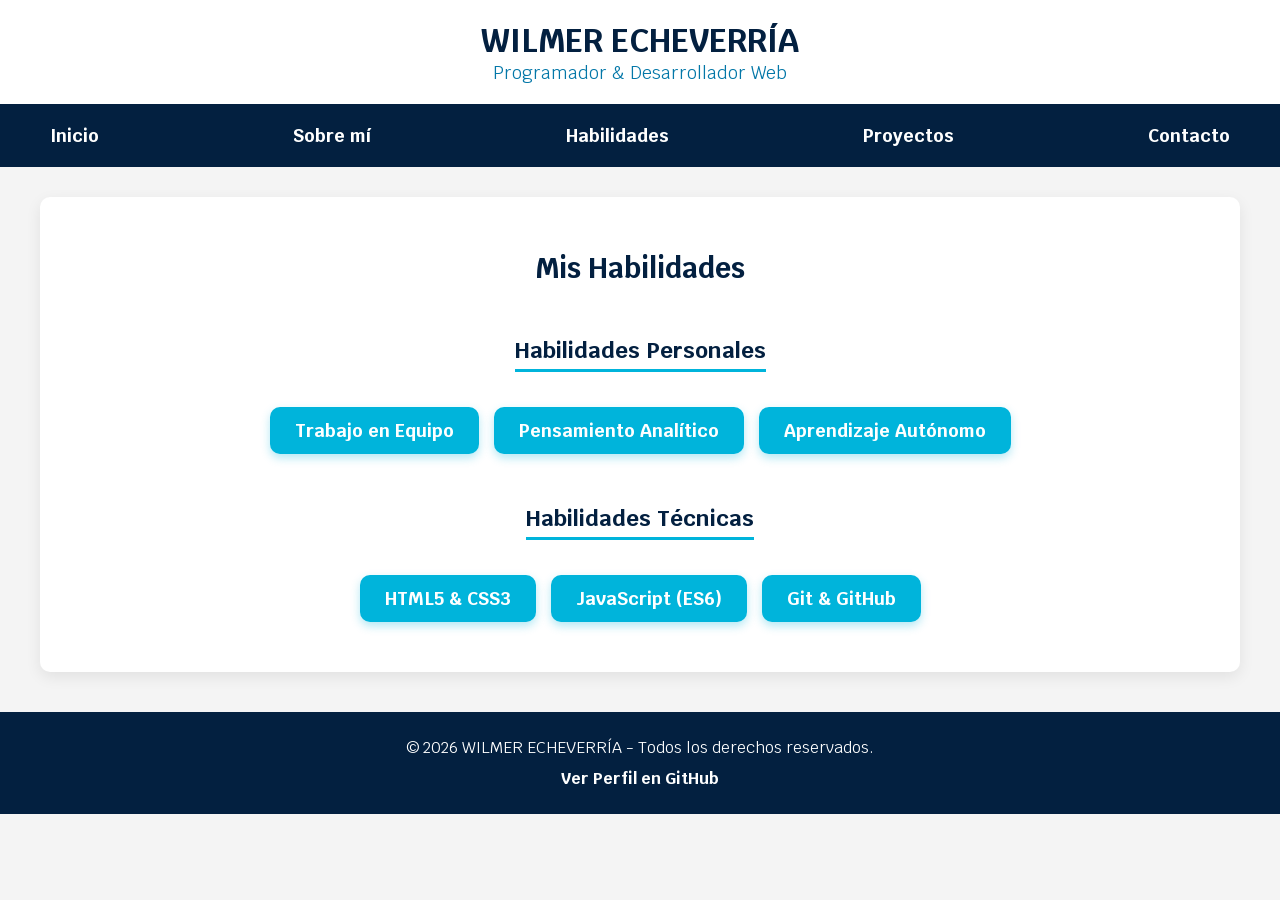
==== habilidades.html @ d18a3db6 "Initial commit" ====
<!DOCTYPE html>
<html lang="es">
<head>
    <meta charset="UTF-8">
    <meta name="viewport" content="width=device-width, initial-scale=1.0">
    <title>Habilidades - Wilmer Echeverría</title>

    <link href="https://fonts.googleapis.com/css2?family=Krub:wght@400;700&display=swap" rel="stylesheet">
    <link rel="preload" href="css/styles.css" as="style">
    <link rel="stylesheet" href="css/styles.css">
</head>

<body>

    <!-- 1. ENCABEZADO -->
    <header>
        <h1 class="titulo">
            WILMER ECHEVERRÍA
            <span>Programador & Desarrollador Web</span>
        </h1>
    </header>

    <!-- 2. NAVEGACIÓN PRINCIPAL -->
    <div class="nav-bg">
        <nav class="navegacion-principal contenedor">
            <a href="index.html">Inicio</a>
            <a href="nosotros.html">Sobre mí</a>
            <a href="habilidades.html">Habilidades</a>
            <a href="proyectos.html">Proyectos</a>
            <a href="index.html#contacto">Contacto</a>
        </nav>
    </div>

    <!-- 3. CONTENIDO PRINCIPAL -->
    <main class="contenedor sombra">
        <h2>Mis Habilidades</h2>

        <div class="contenedor-subtitulo">
            <h3 class="subtitulo-habilidades">Habilidades Personales</h3>
        </div>
        <ul class="lista-habilidades">
            <li>Trabajo en Equipo</li>
            <li>Pensamiento Analítico</li>
            <li>Aprendizaje Autónomo</li>
        </ul>

        <div class="contenedor-subtitulo">
            <h3 class="subtitulo-habilidades">Habilidades Técnicas</h3>
        </div>
        <ul class="lista-habilidades">
            <li>HTML5 & CSS3</li>
            <li>JavaScript (ES6)</li>
            <li>Git & GitHub</li>
        </ul>
    </main>

    <!-- 4. PIE DE PÁGINA -->
<footer class="footer">
    <p>&copy; 2026 WILMER ECHEVERRÍA - Todos los derechos reservados.</p>
    <p>
        <a href="https://github.com/wecheverria-ecotec" target="_blank" rel="noopener noreferrer" class="enlace-github">
            Ver Perfil en GitHub
        </a>
    </p>
</footer>

    <script src="js/script.js"></script>
</body>
</html>
---- css/styles.css ----
/* ==========================================
   1. VARIABLES CSS Y CONFIGURACIÓN GENERAL
   ========================================== */
:root {
    --primario: #0377a8;
    --secundario: #0097a7;
    --oscuro: #032040;
    --blanco: #ffffff;
    --gris-claro: #f4f4f4;
    --celeste-brillante: #00B4DB;
    --celeste-hover: #0083B0;
}

html {
    font-size: 62.5%;
    box-sizing: border-box;
    scroll-behavior: smooth;
}

*, *:before, *:after {
    box-sizing: inherit;
}

body {
    font-family: 'Krub', sans-serif;
    font-size: 1.6rem;
    background-color: var(--gris-claro);
    color: #333333;
    margin: 0;
    padding: 0;
}

/* ==========================================
   2. REUTILIZABLES Y CONTENEDORES
   ========================================== */
.contenedor {
    max-width: 120rem;
    margin: 0 auto;
    padding: 0 2rem;
}

.sombra {
    background-color: var(--blanco);
    padding: 3rem;
    border-radius: 1rem;
    box-shadow: 0px 5px 15px rgba(0, 0, 0, 0.08);
    margin-top: 3rem;
    margin-bottom: 3rem;
}

h1, h2, h3 {
    text-align: center;
    color: var(--oscuro);
}

h2 {
    font-size: 2.8rem;
    margin-bottom: 2rem;
}

/* ==========================================
   3. ENCABEZADO Y NAVEGACIÓN
   ========================================== */
header {
    background-color: var(--blanco);
    padding: 2rem 0;
}

.titulo {
    font-size: 3.2rem;
    font-weight: 700;
    margin: 0;
}

.titulo span {
    display: block;
    font-size: 1.8rem;
    color: var(--primario);
    font-weight: 400;
}

.nav-bg {
    background-color: var(--oscuro);
}

.navegacion-principal {
    display: flex;
    justify-content: space-between;
    align-items: center;
    padding: 1rem 0;
}

.navegacion-principal a {
    color: var(--blanco);
    text-decoration: none;
    font-size: 1.8rem;
    font-weight: 700;
    padding: 1rem;
    transition: color 0.3s ease;
}

.navegacion-principal a:hover {
    color: var(--celeste-brillante);
}

/* ==========================================
   4. SECCIÓN HERO (BANNER PRINCIPAL)
   ========================================== */
.hero {
    background-image: linear-gradient(rgba(3, 32, 64, 0.7), rgba(3, 32, 64, 0.7)), url('../img/fondo-hero.jpg');
    background-repeat: no-repeat;
    background-size: cover;
    background-position: center;
    height: 450px;
    display: flex;
    align-items: center;
    justify-content: center;
    text-align: center;
    color: var(--blanco);
}

.contenido-hero h2 {
    color: var(--blanco);
    font-size: 3.6rem;
    margin-bottom: 1rem;
}

.imagen-perfil {
    width: 130px;
    height: 130px;
    border-radius: 50%;
    object-fit: cover;
    border: 4px solid var(--blanco);
    box-shadow: 0px 5px 15px rgba(0, 0, 0, 0.3);
    margin: 1rem auto;
    display: block;
}

.descripcion-personal {
    color: var(--blanco);
    max-width: 600px;
    margin: 1rem auto;
    font-size: 1.6rem;
    line-height: 1.5;
}

.ubicacion {
    font-size: 1.6rem;
    font-weight: bold;
    margin-bottom: 1.5rem;
}

.boton {
    display: inline-block;
    background-color: var(--celeste-brillante);
    color: var(--blanco);
    padding: 1rem 3rem;
    text-decoration: none;
    font-weight: bold;
    border-radius: 0.5rem;
    text-transform: uppercase;
    transition: background-color 0.3s ease, transform 0.2s ease;
}

.boton:hover {
    background-color: var(--celeste-hover);
    transform: translateY(-2px);
}

/* ==========================================
   5. SECCIÓN DE HABILIDADES
   ========================================== */
.contenedor-subtitulo {
    text-align: center;
}

.subtitulo-habilidades {
    text-align: center;
    color: var(--oscuro);
    font-size: 2.2rem;
    font-weight: bold;
    margin-top: 3rem;
    margin-bottom: 1.5rem;
    border-bottom: 3px solid var(--celeste-brillante);
    display: inline-block;
    padding-bottom: 0.5rem;
}

.lista-habilidades {
    list-style: none;
    padding: 0;
    display: flex;
    flex-wrap: wrap;
    justify-content: center;
    gap: 1.5rem;
    margin: 2rem 0;
}

.lista-habilidades li {
    background-color: var(--celeste-brillante);
    color: var(--blanco);
    font-size: 1.8rem;
    font-weight: bold;
    padding: 1.2rem 2.5rem;
    border-radius: 1rem;
    box-shadow: 0px 4px 10px rgba(0, 180, 219, 0.3);
    transition: all 0.3s ease;
}

.lista-habilidades li:hover {
    background-color: var(--celeste-hover);
    transform: translateY(-3px);
}

/* ==========================================
   6. SECCIÓN DE PROYECTOS Y GRILLA
   ========================================== */
.servicios {
    display: flex;
    flex-wrap: wrap;
    gap: 2rem;
    justify-content: center;
}

.servicio {
    flex: 1 1 300px;
    background-color: var(--blanco);
    padding: 2rem;
    border-radius: 0.8rem;
    box-shadow: 0px 3px 10px rgba(0,0,0,0.05);
    text-align: center;
}

.imagen-proyecto {
    width: 100%;
    height: 180px;
    object-fit: cover;
    border-radius: 0.8rem;
    margin: 1rem 0;
    box-shadow: 0px 3px 6px rgba(0, 0, 0, 0.1);
}

.boton-proyecto {
    display: inline-block;
    background-color: var(--secundario);
    color: var(--blanco);
    padding: 0.8rem 1.5rem;
    text-decoration: none;
    border-radius: 0.5rem;
    font-weight: bold;
    margin-top: 1rem;
    transition: background-color 0.3s ease;
}

.boton-proyecto:hover {
    background-color: var(--primario);
}

/* ==========================================
   7. FORMULARIO DE CONTACTO
   ========================================== */
.contacto {
    max-width: 600px;
    margin: 0 auto;
}

.mensaje-indicador {
    text-align: center;
    font-size: 1.6rem;
    margin-bottom: 1.5rem;
    font-weight: bold;
    color: var(--primario);
}

form {
    display: flex;
    flex-direction: column;
}

label {
    font-weight: bold;
    margin-top: 1rem;
    margin-bottom: 0.5rem;
}

input, textarea {
    padding: 1.2rem;
    border: 1px solid #cccccc;
    border-radius: 0.5rem;
    font-size: 1.6rem;
    margin-bottom: 1rem;
    font-family: inherit;
}

textarea {
    resize: vertical;
    height: 120px;
}

button[type="submit"] {
    background-color: var(--celeste-brillante);
    color: var(--blanco);
    padding: 1.2rem;
    border: none;
    border-radius: 0.5rem;
    font-size: 1.8rem;
    font-weight: bold;
    cursor: pointer;
    margin-top: 1rem;
    transition: background-color 0.3s ease;
}

button[type="submit"]:hover {
    background-color: var(--celeste-hover);
}

/* ==========================================
   8. PIE DE PÁGINA (FOOTER)
   ========================================== */
.footer {
    background-color: var(--oscuro);
    color: var(--blanco);
    text-align: center;
    padding: 2rem 0;
    margin-top: 4rem;
}

.footer p {
    margin: 0.5rem 0;
}

.footer .enlace-github {
    color: var(--blanco);
    text-decoration: none;
    font-weight: bold;
    font-size: 1.6rem;
    display: inline-block;
    margin-top: 0.5rem;
    transition: color 0.3s ease;
}

.footer .enlace-github:hover {
    color: var(--celeste-brillante);
    text-decoration: underline;
}

/* ==========================================
   9. CORRECCIONES Y JUSTIFICACIÓN
   ========================================== */
.seccion-nosotros {
    max-width: 800px;
    margin: 0 auto;
}

.contenido-nosotros h3 {
    text-align: left;
    color: var(--oscuro);
    font-size: 2rem;
    margin-top: 2.5rem;
    margin-bottom: 1rem;
    border-bottom: 2px solid var(--celeste-brillante);
    display: inline-block;
    padding-bottom: 0.3rem;
}

.contenido-nosotros p,
.contacto p, 
main section p,
.servicio p {
    text-align: justify !important;
    line-height: 1.6;
    margin-bottom: 1.5rem;
}


/* Centrado específico para la ubicación en el Hero */
.hero .ubicacion,
.hero .ubicacion p {
    text-align: center !important;
    width: 100%;
    margin-left: auto;
    margin-right: auto;
}
---- css/styles.css ----
/* ==========================================
   1. VARIABLES CSS Y CONFIGURACIÓN GENERAL
   ========================================== */
:root {
    --primario: #0377a8;
    --secundario: #0097a7;
    --oscuro: #032040;
    --blanco: #ffffff;
    --gris-claro: #f4f4f4;
    --celeste-brillante: #00B4DB;
    --celeste-hover: #0083B0;
}

html {
    font-size: 62.5%;
    box-sizing: border-box;
    scroll-behavior: smooth;
}

*, *:before, *:after {
    box-sizing: inherit;
}

body {
    font-family: 'Krub', sans-serif;
    font-size: 1.6rem;
    background-color: var(--gris-claro);
    color: #333333;
    margin: 0;
    padding: 0;
}

/* ==========================================
   2. REUTILIZABLES Y CONTENEDORES
   ========================================== */
.contenedor {
    max-width: 120rem;
    margin: 0 auto;
    padding: 0 2rem;
}

.sombra {
    background-color: var(--blanco);
    padding: 3rem;
    border-radius: 1rem;
    box-shadow: 0px 5px 15px rgba(0, 0, 0, 0.08);
    margin-top: 3rem;
    margin-bottom: 3rem;
}

h1, h2, h3 {
    text-align: center;
    color: var(--oscuro);
}

h2 {
    font-size: 2.8rem;
    margin-bottom: 2rem;
}

/* ==========================================
   3. ENCABEZADO Y NAVEGACIÓN
   ========================================== */
header {
    background-color: var(--blanco);
    padding: 2rem 0;
}

.titulo {
    font-size: 3.2rem;
    font-weight: 700;
    margin: 0;
}

.titulo span {
    display: block;
    font-size: 1.8rem;
    color: var(--primario);
    font-weight: 400;
}

.nav-bg {
    background-color: var(--oscuro);
}

.navegacion-principal {
    display: flex;
    justify-content: space-between;
    align-items: center;
    padding: 1rem 0;
}

.navegacion-principal a {
    color: var(--blanco);
    text-decoration: none;
    font-size: 1.8rem;
    font-weight: 700;
    padding: 1rem;
    transition: color 0.3s ease;
}

.navegacion-principal a:hover {
    color: var(--celeste-brillante);
}

/* ==========================================
   4. SECCIÓN HERO (BANNER PRINCIPAL)
   ========================================== */
.hero {
    background-image: linear-gradient(rgba(3, 32, 64, 0.7), rgba(3, 32, 64, 0.7)), url('../img/fondo-hero.jpg');
    background-repeat: no-repeat;
    background-size: cover;
    background-position: center;
    height: 450px;
    display: flex;
    align-items: center;
    justify-content: center;
    text-align: center;
    color: var(--blanco);
}

.contenido-hero h2 {
    color: var(--blanco);
    font-size: 3.6rem;
    margin-bottom: 1rem;
}

.imagen-perfil {
    width: 130px;
    height: 130px;
    border-radius: 50%;
    object-fit: cover;
    border: 4px solid var(--blanco);
    box-shadow: 0px 5px 15px rgba(0, 0, 0, 0.3);
    margin: 1rem auto;
    display: block;
}

.descripcion-personal {
    color: var(--blanco);
    max-width: 600px;
    margin: 1rem auto;
    font-size: 1.6rem;
    line-height: 1.5;
}

.ubicacion {
    font-size: 1.6rem;
    font-weight: bold;
    margin-bottom: 1.5rem;
}

.boton {
    display: inline-block;
    background-color: var(--celeste-brillante);
    color: var(--blanco);
    padding: 1rem 3rem;
    text-decoration: none;
    font-weight: bold;
    border-radius: 0.5rem;
    text-transform: uppercase;
    transition: background-color 0.3s ease, transform 0.2s ease;
}

.boton:hover {
    background-color: var(--celeste-hover);
    transform: translateY(-2px);
}

/* ==========================================
   5. SECCIÓN DE HABILIDADES
   ========================================== */
.contenedor-subtitulo {
    text-align: center;
}

.subtitulo-habilidades {
    text-align: center;
    color: var(--oscuro);
    font-size: 2.2rem;
    font-weight: bold;
    margin-top: 3rem;
    margin-bottom: 1.5rem;
    border-bottom: 3px solid var(--celeste-brillante);
    display: inline-block;
    padding-bottom: 0.5rem;
}

.lista-habilidades {
    list-style: none;
    padding: 0;
    display: flex;
    flex-wrap: wrap;
    justify-content: center;
    gap: 1.5rem;
    margin: 2rem 0;
}

.lista-habilidades li {
    background-color: var(--celeste-brillante);
    color: var(--blanco);
    font-size: 1.8rem;
    font-weight: bold;
    padding: 1.2rem 2.5rem;
    border-radius: 1rem;
    box-shadow: 0px 4px 10px rgba(0, 180, 219, 0.3);
    transition: all 0.3s ease;
}

.lista-habilidades li:hover {
    background-color: var(--celeste-hover);
    transform: translateY(-3px);
}

/* ==========================================
   6. SECCIÓN DE PROYECTOS Y GRILLA
   ========================================== */
.servicios {
    display: flex;
    flex-wrap: wrap;
    gap: 2rem;
    justify-content: center;
}

.servicio {
    flex: 1 1 300px;
    background-color: var(--blanco);
    padding: 2rem;
    border-radius: 0.8rem;
    box-shadow: 0px 3px 10px rgba(0,0,0,0.05);
    text-align: center;
}

.imagen-proyecto {
    width: 100%;
    height: 180px;
    object-fit: cover;
    border-radius: 0.8rem;
    margin: 1rem 0;
    box-shadow: 0px 3px 6px rgba(0, 0, 0, 0.1);
}

.boton-proyecto {
    display: inline-block;
    background-color: var(--secundario);
    color: var(--blanco);
    padding: 0.8rem 1.5rem;
    text-decoration: none;
    border-radius: 0.5rem;
    font-weight: bold;
    margin-top: 1rem;
    transition: background-color 0.3s ease;
}

.boton-proyecto:hover {
    background-color: var(--primario);
}

/* ==========================================
   7. FORMULARIO DE CONTACTO
   ========================================== */
.contacto {
    max-width: 600px;
    margin: 0 auto;
}

.mensaje-indicador {
    text-align: center;
    font-size: 1.6rem;
    margin-bottom: 1.5rem;
    font-weight: bold;
    color: var(--primario);
}

form {
    display: flex;
    flex-direction: column;
}

label {
    font-weight: bold;
    margin-top: 1rem;
    margin-bottom: 0.5rem;
}

input, textarea {
    padding: 1.2rem;
    border: 1px solid #cccccc;
    border-radius: 0.5rem;
    font-size: 1.6rem;
    margin-bottom: 1rem;
    font-family: inherit;
}

textarea {
    resize: vertical;
    height: 120px;
}

button[type="submit"] {
    background-color: var(--celeste-brillante);
    color: var(--blanco);
    padding: 1.2rem;
    border: none;
    border-radius: 0.5rem;
    font-size: 1.8rem;
    font-weight: bold;
    cursor: pointer;
    margin-top: 1rem;
    transition: background-color 0.3s ease;
}

button[type="submit"]:hover {
    background-color: var(--celeste-hover);
}

/* ==========================================
   8. PIE DE PÁGINA (FOOTER)
   ========================================== */
.footer {
    background-color: var(--oscuro);
    color: var(--blanco);
    text-align: center;
    padding: 2rem 0;
    margin-top: 4rem;
}

.footer p {
    margin: 0.5rem 0;
}

.footer .enlace-github {
    color: var(--blanco);
    text-decoration: none;
    font-weight: bold;
    font-size: 1.6rem;
    display: inline-block;
    margin-top: 0.5rem;
    transition: color 0.3s ease;
}

.footer .enlace-github:hover {
    color: var(--celeste-brillante);
    text-decoration: underline;
}

/* ==========================================
   9. CORRECCIONES Y JUSTIFICACIÓN
   ========================================== */
.seccion-nosotros {
    max-width: 800px;
    margin: 0 auto;
}

.contenido-nosotros h3 {
    text-align: left;
    color: var(--oscuro);
    font-size: 2rem;
    margin-top: 2.5rem;
    margin-bottom: 1rem;
    border-bottom: 2px solid var(--celeste-brillante);
    display: inline-block;
    padding-bottom: 0.3rem;
}

.contenido-nosotros p,
.contacto p, 
main section p,
.servicio p {
    text-align: justify !important;
    line-height: 1.6;
    margin-bottom: 1.5rem;
}


/* Centrado específico para la ubicación en el Hero */
.hero .ubicacion,
.hero .ubicacion p {
    text-align: center !important;
    width: 100%;
    margin-left: auto;
    margin-right: auto;
}
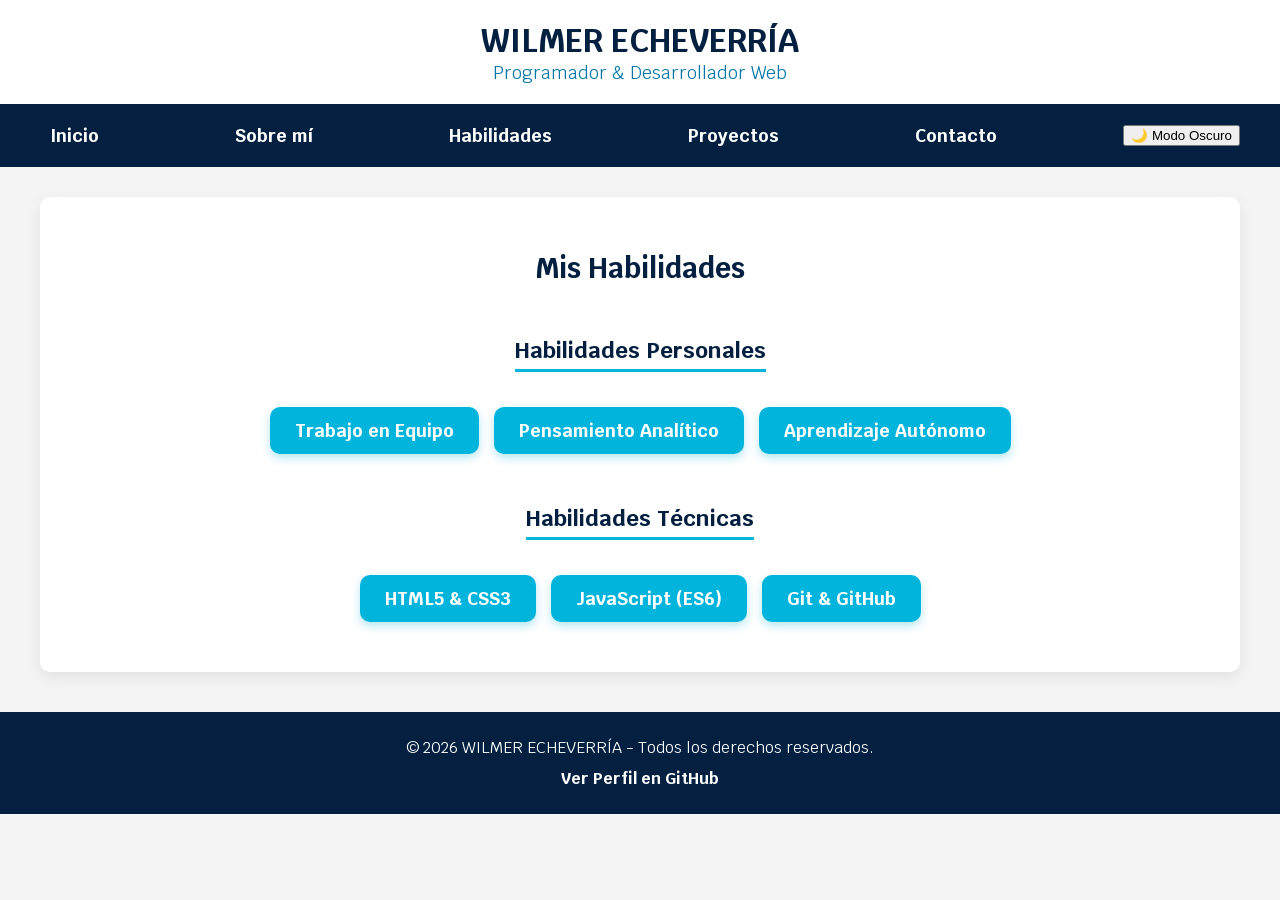
==== commit c06deab3: "Integración del archivo js con modo oscuro" ====
--- a/habilidades.html
+++ b/habilidades.html
@@ -28,6 +28,7 @@
             <a href="habilidades.html">Habilidades</a>
             <a href="proyectos.html">Proyectos</a>
             <a href="index.html#contacto">Contacto</a>
+            <button id="btnModoOscuro" class="boton-modo-oscuro" type="button">🌙 Modo Oscuro</button>
         </nav>
     </div>
 
